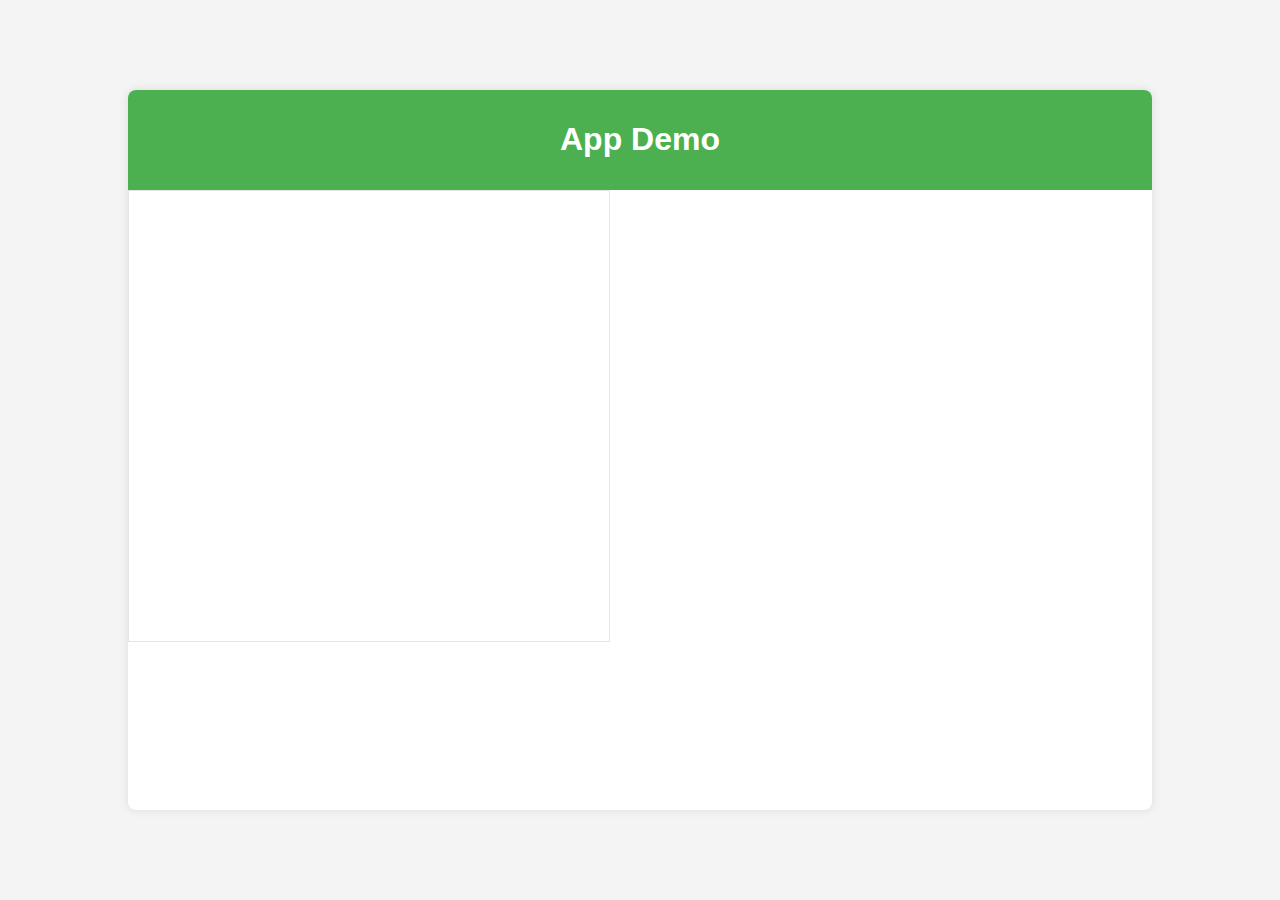
==== demo.html @ fc42d4a5 "Create demo.html" ====
<!DOCTYPE html>
<html lang="en">
<head>
    <meta charset="UTF-8">
    <meta name="viewport" content="width=device-width, initial-scale=1.0">
    <title>App Demo</title>
    <style>
        body {
            font-family: Arial, sans-serif;
            display: flex;
            justify-content: center;
            align-items: center;
            height: 100vh;
            margin: 0;
            background-color: #f4f4f4;
        }
        .container {
            width: 80%;
            height: 80vh;
            box-shadow: 0 0 10px rgba(0, 0, 0, 0.1);
            background-color: #fff;
            border-radius: 8px;
            overflow: hidden;
        }
        .header {
            background-color: #4CAF50;
            color: white;
            padding: 10px;
            text-align: center;
        }
        .figma-embed {
            width: 80%;
            height: 80%;
            border: none;
        }
    </style>
</head>
<body>
    <div class="container">
        <div class="header">
            <h1>App Demo</h1>
        </div>
        <iframe style="border: 1px solid rgba(0, 0, 0, 0.1);" width="480" height="450" 
        src="https://www.figma.com/embed?embed_host=share&url=https%3A%2F%2Fwww.figma.com%2Fproto%2FgwYT4GQ8sGa2c8WTSJlAaB%2Fcrypdex-(Copy)%3Fnode-id%3D15-405%26starting-point-node-id%3D44%253A1952%26t%3Du7M0BG9wiu3kcskM-1" allowfullscreen></iframe>
    </div>
</body>
</html>
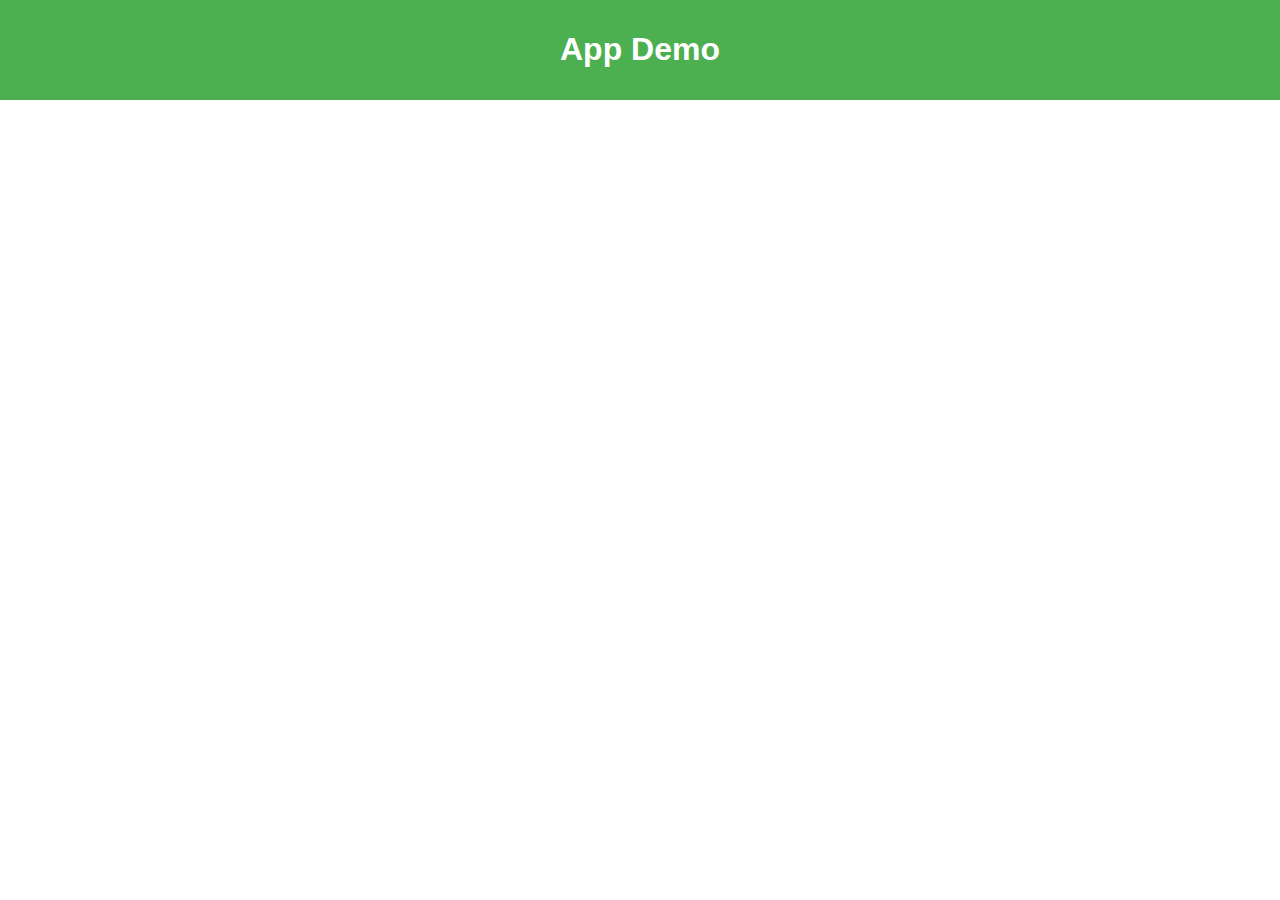
==== commit e5996f3c: "Update demo.html" ====
--- a/demo.html
+++ b/demo.html
@@ -13,13 +13,13 @@
             height: 100vh;
             margin: 0;
             background-color: #f4f4f4;
+            overflow: hidden;
         }
         .container {
-            width: 80%;
-            height: 80vh;
+            width: 100%;
+            height: 100vh;
             box-shadow: 0 0 10px rgba(0, 0, 0, 0.1);
             background-color: #fff;
-            border-radius: 8px;
             overflow: hidden;
         }
         .header {
@@ -29,8 +29,8 @@
             text-align: center;
         }
         .figma-embed {
-            width: 80%;
-            height: 80%;
+            width: 100%;
+            height: calc(100vh - 50px);
             border: none;
         }
     </style>
@@ -40,9 +40,11 @@
         <div class="header">
             <h1>App Demo</h1>
         </div>
-        <iframe style="border: 1px solid rgba(0, 0, 0, 0.1);" width="480" height="450" 
-        src="https://www.figma.com/embed?embed_host=share&url=https%3A%2F%2Fwww.figma.com%2Fproto%2FgwYT4GQ8sGa2c8WTSJlAaB%2Fcrypdex-(Copy)%3Fnode-id%3D15-405%26starting-point-node-id%3D44%253A1952%26t%3Du7M0BG9wiu3kcskM-1" allowfullscreen></iframe>
+        <iframe class="figma-embed" 
+        src="https://www.figma.com/embed?embed_host=share&url=https%3A%2F%2Fwww.figma.com%2Fproto%2FgwYT4GQ8sGa2c8WTSJlAaB%2Fcrypdex-(Copy)%3Fnode-id%3D15-405%26starting-point-node-id%3D44%253A1952%26t%3Du7M0BG9wiu3kcskM-1" 
+        allowfullscreen></iframe>
     </div>
 </body>
 </html>
 
+
